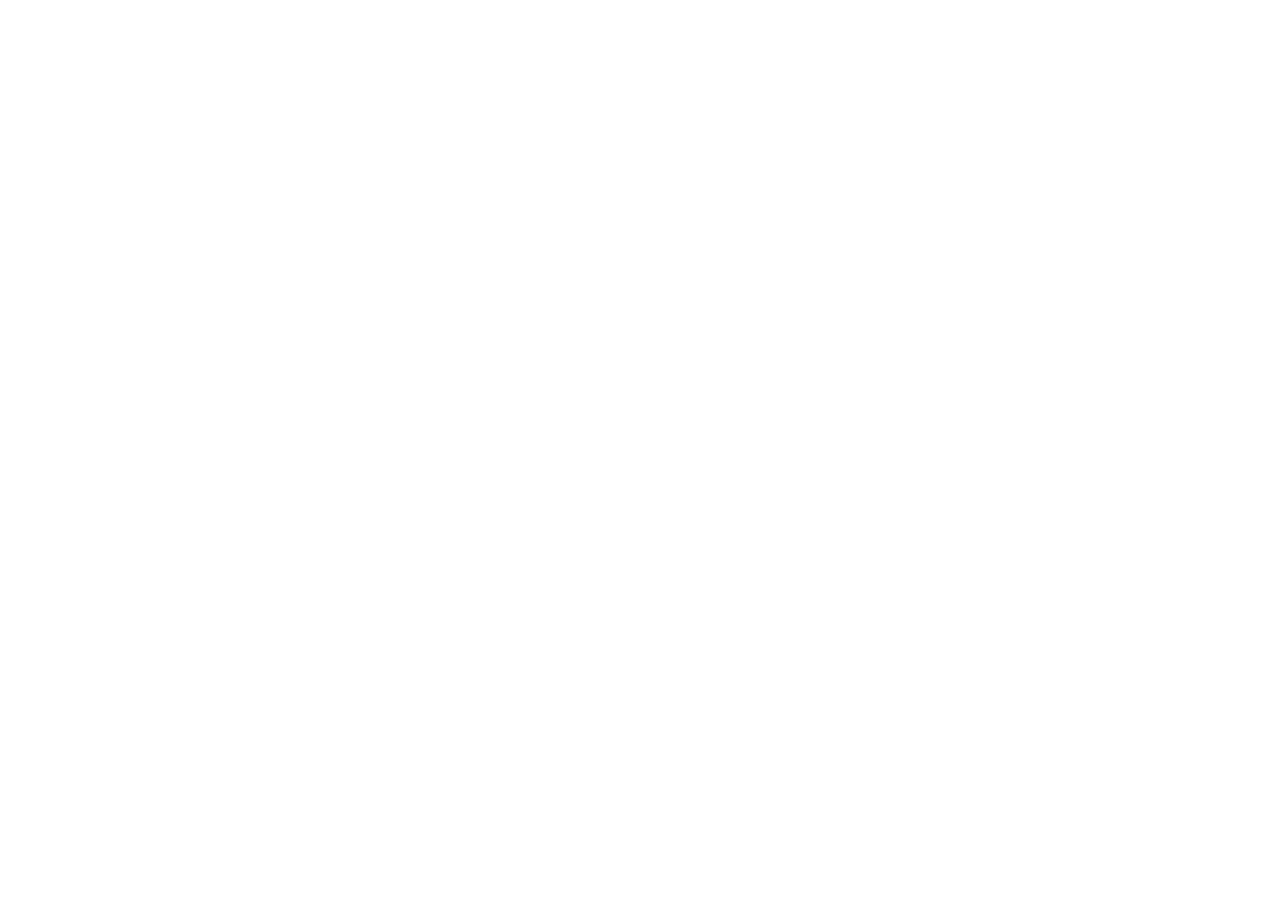
==== Main_page.html @ cbf4ade5 "First commit" ====
<!DOCTYPE html>
<html lang="en">
<head>
    <meta charset="UTF-8">
    <meta name="viewport" content="width=device-width, initial-scale=1.0">
    <title>WhereHouse</title>
</head>
<body>
    
</body>
</html>
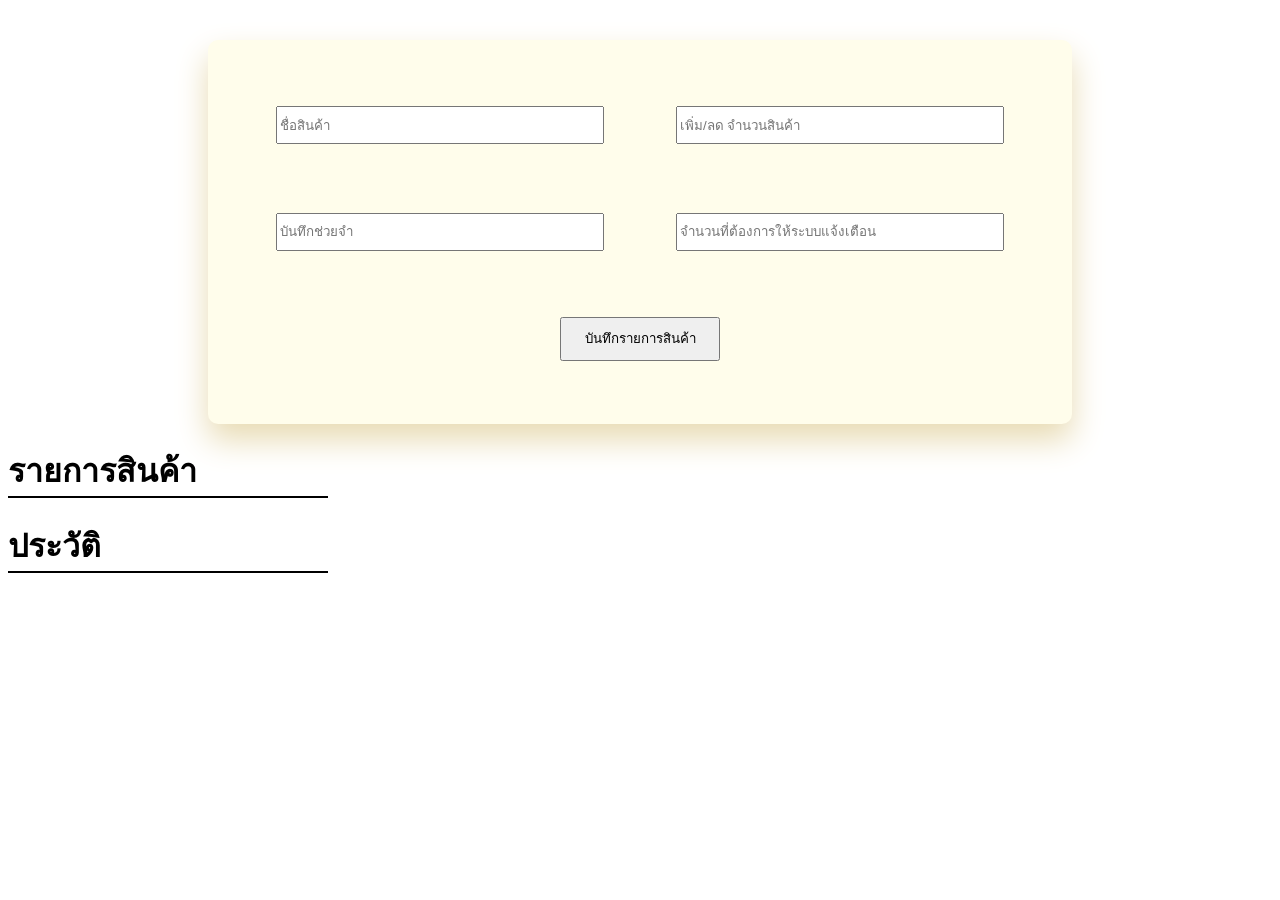
==== commit 41a19940: "Make interface and add DOM" ====
--- a/Main_page.html
+++ b/Main_page.html
@@ -3,9 +3,31 @@
 <head>
     <meta charset="UTF-8">
     <meta name="viewport" content="width=device-width, initial-scale=1.0">
+    <link rel="stylesheet" href="style.css">
     <title>WhereHouse</title>
 </head>
 <body>
-    
+    <div class="input-box">
+        <input id="name" type="text" placeholder="ชื่อสินค้า">
+        <input id="amut" type="number" placeholder="เพิ่ม/ลด จำนวนสินค้า">
+        <input id="alert" type="number" min="0" placeholder="จำนวนที่ต้องการให้ระบบแจ้งเตือน">
+        <input id="label" type="text" placeholder="บันทึกช่วยจำ">
+        <button id="btnSave">บันทึกรายการสินค้า</button>
+    </div>
+    <div class="output">
+        <div class="container">
+            <h1>รายการสินค้า</h1>
+            <div class="goods">
+                <!-- รายการสินค้าที่อยู่ในคลัง -->
+            </div>
+        </div>
+        <div class="container">
+            <h1>ประวัติ</h1>
+            <div class="history">
+                <!-- ประวัติสินค้า -->
+            </div>
+        </div>
+    </div>
 </body>
+<script src="script.js"></script>
 </html>
--- a/style.css
+++ b/style.css
@@ -0,0 +1,59 @@
+body{
+    display: grid;
+    padding-top: 2rem;
+    grid-template: 
+        "top-area" 1fr
+        "bottom-area" 1fr;
+}
+.input-box{
+    grid-area: top-area;
+    align-self: center;
+    justify-self: center;
+    display: grid;
+    grid-template: 
+        "name amut" 1fr
+        "label alert" 1fr
+        "btnSave btnSave" 1fr
+        /1fr 1fr;
+    width: 50rem;
+    height: 20rem;
+    padding: 2rem;
+    border-radius: 10px;
+    background: #FFFDEB;
+    align-items: center;
+    justify-items: center;
+    box-shadow: #E8DBB3 0rem 1rem 2rem ;
+}
+.input-box input{
+    margin: 1rem;
+    height: 2rem;
+    width: 20rem;
+}
+.input-box #name{
+    grid-area: name;
+}
+.input-box #amut{
+    grid-area: amut;
+}
+.input-box #label{
+    grid-area: label;
+}
+.input-box #alert{
+    grid-area: alert;
+}
+.input-box #btnSave{
+    grid-area: btnSave;
+    width: 10rem;
+    height: 2.75rem;
+}
+.output{
+    grid-area: bottom-area;
+}
+.container h1{
+    border-bottom: solid 0.15rem;
+    width: 20rem;
+}
+.product{
+    display: flex;
+    background-color: #BFC6C4;
+}
